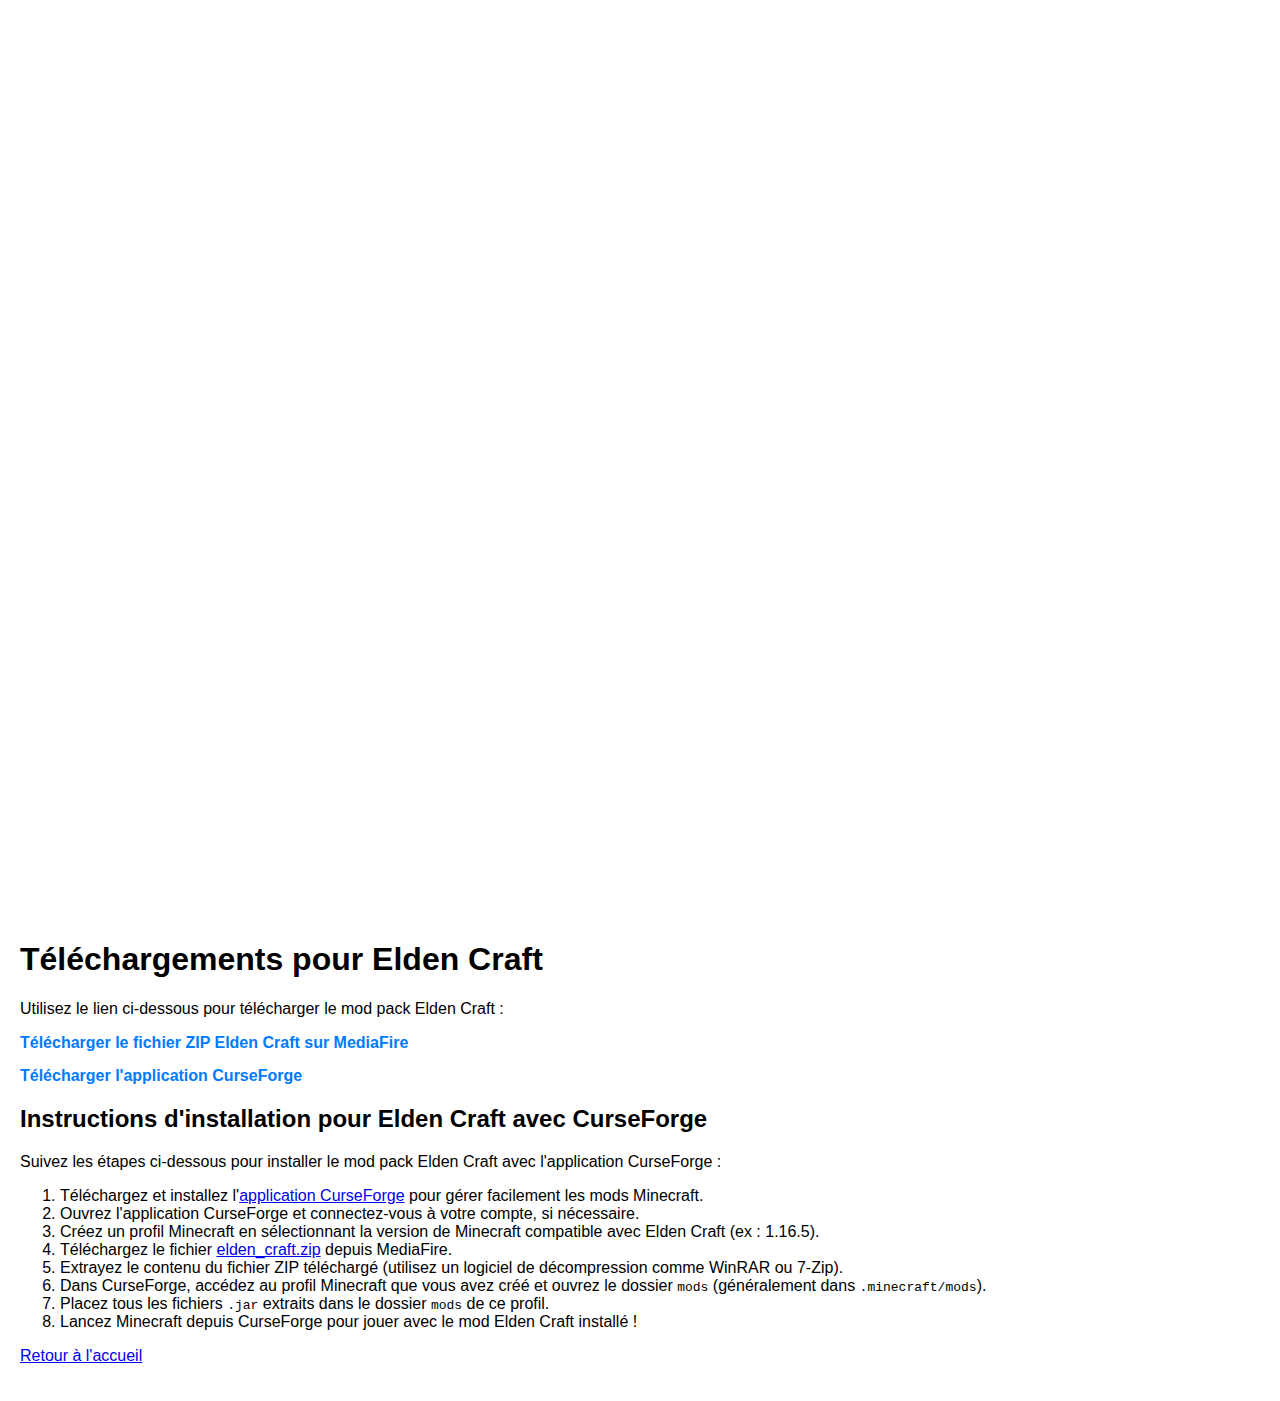
==== telechargement.html @ e5f63740 "Ajout des instructions d'installation via CurseForge et retrait de Forge" ====
<!DOCTYPE html>
<html lang="fr">
<head>
    <meta charset="UTF-8">
    <meta name="viewport" content="width=device-width, initial-scale=1.0">
    <title>Téléchargements Elden Craft</title>
    <link rel="stylesheet" href="css/style.css">
</head>
<body>

<div class="content">
    <h1>Téléchargements pour Elden Craft</h1>
    <p>Utilisez le lien ci-dessous pour télécharger le mod pack Elden Craft :</p>

    <ul class="download-list">
        <li><a href="https://www.mediafire.com/file/jakqiyhsecfmih3/elden_craft.zip/file" target="_blank">Télécharger le fichier ZIP Elden Craft sur MediaFire</a></li>
        <li><a href="https://curseforge.overwolf.com/" target="_blank">Télécharger l'application CurseForge</a></li>
    </ul>

    <h2>Instructions d'installation pour Elden Craft avec CurseForge</h2>
    <p>Suivez les étapes ci-dessous pour installer le mod pack Elden Craft avec l'application CurseForge :</p>
    <ol>
        <li>Téléchargez et installez l'<a href="https://curseforge.overwolf.com/" target="_blank">application CurseForge</a> pour gérer facilement les mods Minecraft.</li>
        <li>Ouvrez l'application CurseForge et connectez-vous à votre compte, si nécessaire.</li>
        <li>Créez un profil Minecraft en sélectionnant la version de Minecraft compatible avec Elden Craft (ex : 1.16.5).</li>
        <li>Téléchargez le fichier <a href="https://www.mediafire.com/file/jakqiyhsecfmih3/elden_craft.zip/file" target="_blank">elden_craft.zip</a> depuis MediaFire.</li>
        <li>Extrayez le contenu du fichier ZIP téléchargé (utilisez un logiciel de décompression comme WinRAR ou 7-Zip).</li>
        <li>Dans CurseForge, accédez au profil Minecraft que vous avez créé et ouvrez le dossier <code>mods</code> (généralement dans <code>.minecraft/mods</code>).</li>
        <li>Placez tous les fichiers <code>.jar</code> extraits dans le dossier <code>mods</code> de ce profil.</li>
        <li>Lancez Minecraft depuis CurseForge pour jouer avec le mod Elden Craft installé !</li>
    </ol>

    <p><a href="index.html">Retour à l'accueil</a></p>
</div>

</body>
</html>
---- css/style.css ----
/* Style pour l'image plein écran */
.fullscreen-image {
    position: fixed;
    top: 0;
    left: 0;
    width: 100vw;
    height: 100vh;
    background-size: cover;
    background-position: center;
    background-image: url('../assets/image/Capture\ d\'écran\ 2024-11-10\ 155534.png');
    z-index: 9999;
    transition: opacity 0.5s ease;
}

/* Masque l'image quand elle n'est plus visible */
.hide {
    opacity: 0;
    pointer-events: none;
}

/* Style pour le contenu de la page */
body, html {
    margin: 0;
    padding: 0;
    font-family: Arial, sans-serif;
}

.content {
    padding: 20px;
    margin-top: 100vh;
}

/* Style pour le bouton de défilement */
#scrollButton {
    position: fixed;
    bottom: 20px;
    right: 20px;
    padding: 10px 20px;
    font-size: 16px;
    background-color: #007BFF;
    color: white;
    border: none;
    border-radius: 5px;
    cursor: pointer;
    z-index: 10000; /* Devant le contenu et l'image */
    transition: background-color 0.3s;
}

#scrollButton:hover {
    background-color: #0056b3;
}
/* Styles pour la page de téléchargement */
.download-list {
    list-style-type: none;
    padding: 0;
}

.download-list li {
    margin-bottom: 15px;
}

.download-list a {
    color: #007BFF;
    text-decoration: none;
    font-weight: bold;
}

.download-list a:hover {
    text-decoration: underline;
}
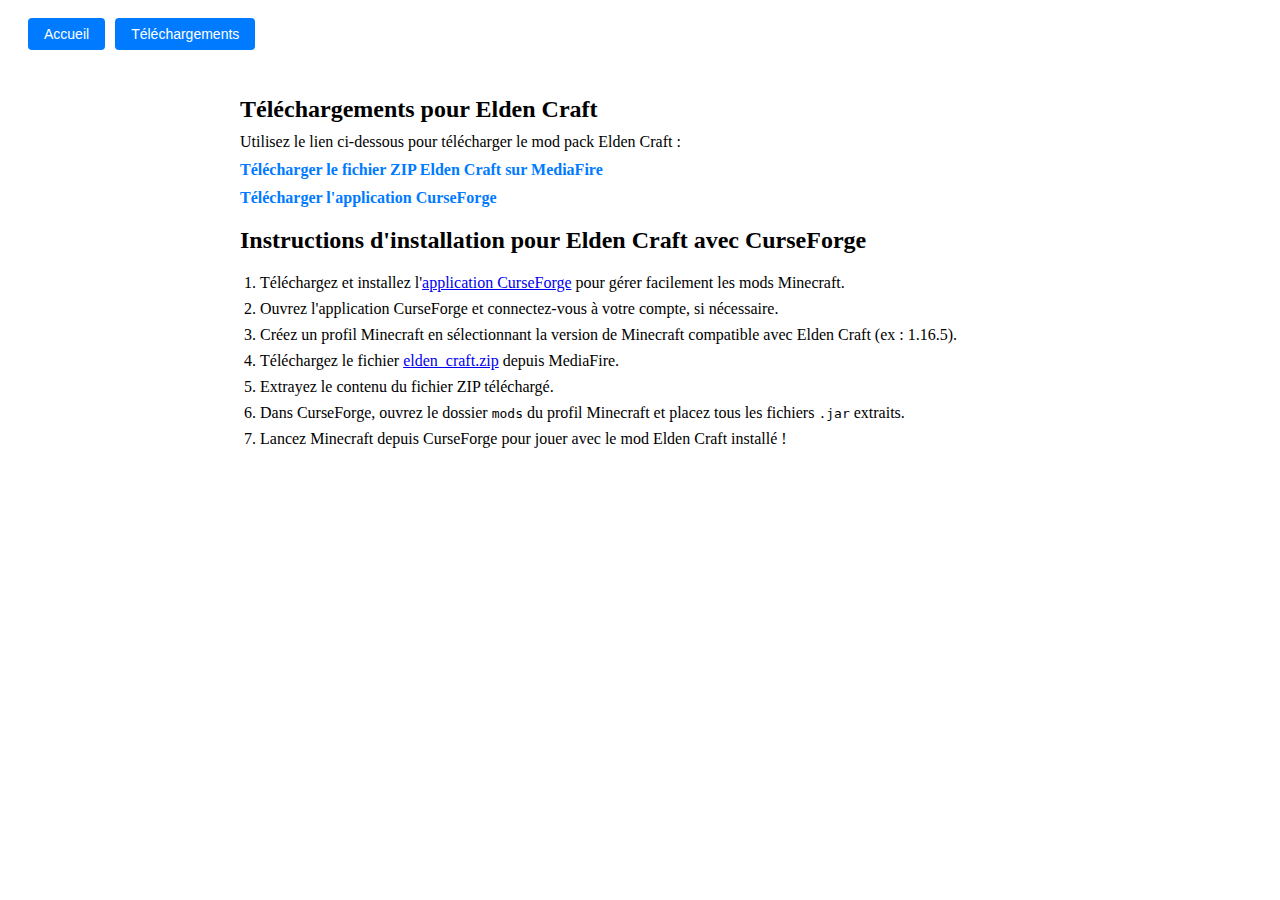
==== commit 3cbfcc4d: "Ajout d'une navigation simple et amélioration du style de telechargement.html" ====
--- a/telechargement.html
+++ b/telechargement.html
@@ -7,6 +7,12 @@
     <link rel="stylesheet" href="css/style.css">
 </head>
 <body>
+
+<!-- Navigation avec des boutons sans barre visible -->
+<nav class="navbar">
+    <button onclick="window.location.href='index.html'">Accueil</button>
+    <button onclick="window.location.href='telechargement.html'">Téléchargements</button>
+</nav>
 
 <div class="content">
     <h1>Téléchargements pour Elden Craft</h1>
@@ -18,19 +24,15 @@
     </ul>
 
     <h2>Instructions d'installation pour Elden Craft avec CurseForge</h2>
-    <p>Suivez les étapes ci-dessous pour installer le mod pack Elden Craft avec l'application CurseForge :</p>
     <ol>
         <li>Téléchargez et installez l'<a href="https://curseforge.overwolf.com/" target="_blank">application CurseForge</a> pour gérer facilement les mods Minecraft.</li>
         <li>Ouvrez l'application CurseForge et connectez-vous à votre compte, si nécessaire.</li>
         <li>Créez un profil Minecraft en sélectionnant la version de Minecraft compatible avec Elden Craft (ex : 1.16.5).</li>
         <li>Téléchargez le fichier <a href="https://www.mediafire.com/file/jakqiyhsecfmih3/elden_craft.zip/file" target="_blank">elden_craft.zip</a> depuis MediaFire.</li>
-        <li>Extrayez le contenu du fichier ZIP téléchargé (utilisez un logiciel de décompression comme WinRAR ou 7-Zip).</li>
-        <li>Dans CurseForge, accédez au profil Minecraft que vous avez créé et ouvrez le dossier <code>mods</code> (généralement dans <code>.minecraft/mods</code>).</li>
-        <li>Placez tous les fichiers <code>.jar</code> extraits dans le dossier <code>mods</code> de ce profil.</li>
+        <li>Extrayez le contenu du fichier ZIP téléchargé.</li>
+        <li>Dans CurseForge, ouvrez le dossier <code>mods</code> du profil Minecraft et placez tous les fichiers <code>.jar</code> extraits.</li>
         <li>Lancez Minecraft depuis CurseForge pour jouer avec le mod Elden Craft installé !</li>
     </ol>
-
-    <p><a href="index.html">Retour à l'accueil</a></p>
 </div>
 
 </body>
--- a/css/style.css
+++ b/css/style.css
@@ -1,62 +1,35 @@
-/* Style pour l'image plein écran */
-.fullscreen-image {
-    position: fixed;
-    top: 0;
-    left: 0;
-    width: 100vw;
-    height: 100vh;
-    background-size: cover;
-    background-position: center;
-    background-image: url('../assets/image/Capture\ d\'écran\ 2024-11-10\ 155534.png');
-    z-index: 9999;
-    transition: opacity 0.5s ease;
+/* Style pour la barre de navigation (invisible) */
+.navbar {
+    display: flex;
+    gap: 10px;
+    padding: 10px 20px;
+    background-color: transparent;
+    justify-content: flex-start;
 }
 
-/* Masque l'image quand elle n'est plus visible */
-.hide {
-    opacity: 0;
-    pointer-events: none;
-}
-
-/* Style pour le contenu de la page */
-body, html {
-    margin: 0;
-    padding: 0;
-    font-family: Arial, sans-serif;
-}
-
-.content {
-    padding: 20px;
-    margin-top: 100vh;
-}
-
-/* Style pour le bouton de défilement */
-#scrollButton {
-    position: fixed;
-    bottom: 20px;
-    right: 20px;
-    padding: 10px 20px;
-    font-size: 16px;
+.navbar button {
     background-color: #007BFF;
     color: white;
     border: none;
-    border-radius: 5px;
+    padding: 8px 16px;
+    border-radius: 4px;
+    font-size: 14px;
     cursor: pointer;
-    z-index: 10000; /* Devant le contenu et l'image */
-    transition: background-color 0.3s;
 }
 
-#scrollButton:hover {
+.navbar button:hover {
     background-color: #0056b3;
 }
-/* Styles pour la page de téléchargement */
+
+/* Style de la liste de téléchargement */
 .download-list {
     list-style-type: none;
     padding: 0;
+    margin-top: 10px; /* Réduction de l'espace au-dessus de la liste */
 }
 
 .download-list li {
-    margin-bottom: 15px;
+    margin-bottom: 10px;
 }
 
 .download-list a {
@@ -68,3 +41,29 @@
 .download-list a:hover {
     text-decoration: underline;
 }
+
+/* Style pour le contenu principal */
+.content {
+    padding: 20px;
+    margin: 0 auto; /* Centrage du contenu */
+    max-width: 800px; /* Largeur maximale pour améliorer la lisibilité */
+}
+
+/* Style pour réduire les espaces dans les titres et paragraphes */
+.content h1 {
+    font-size: 24px;
+    margin-bottom: 10px;
+}
+
+.content p {
+    margin: 10px 0;
+}
+
+.content ol {
+    margin: 15px 0;
+    padding-left: 20px; /* Indentation pour la liste numérotée */
+}
+
+.content ol li {
+    margin-bottom: 8px;
+}
